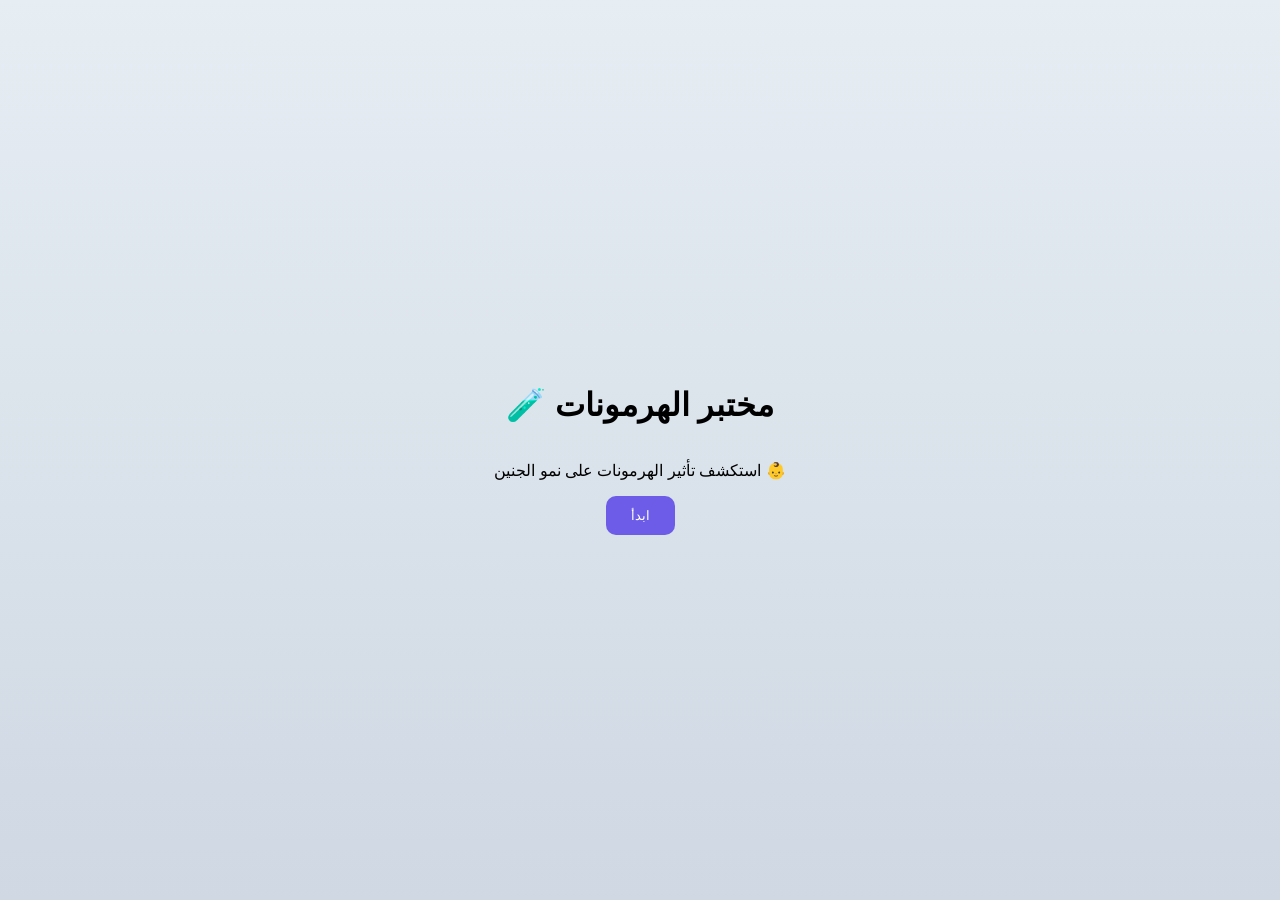
==== index.html @ 558653f4 "Add files via upload" ====
<!DOCTYPE html>
<html lang="ar">
<head>
  <meta charset="UTF-8">
  <title>مختبر الهرمونات</title>
  <link rel="stylesheet" href="style.css">
</head>

<body>

<!-- شاشة البداية -->
<div id="startScreen">
  <h1>🧪 مختبر الهرمونات</h1>
  <p>استكشف تأثير الهرمونات على نمو الجنين 👶</p> 
<button id="startBtn">ابدأ</button>
<!-- التطبيق -->
<div id="app">
 <button id="menuBtn">☰</button>
   



  <!-- القائمة -->
  <div id="sidebar">
    <h3>الهرمونات</h3>

    <!-- Estrogen -->
    <div class="hormone" draggable="true" id="h1">
      <div class="molecule"><span></span><span></span><span></span></div>
    </div>
    <p>Estrogen</p>

    <!-- Progesterone -->
    <div class="hormone" draggable="true" id="h2">
      <div class="molecule"><span></span><span></span><span></span><span></span></div>
    </div>
    <p>Progesterone</p>

    <!-- hCG -->
    <div class="hormone" draggable="true" id="h3">
      <div class="molecule"><span></span><span></span></div>
    </div>
    <p>hCG</p>

    <!-- LH -->
    <div class="hormone" draggable="true" id="h4">
      <div class="molecule"><span></span><span></span><span></span></div>
    </div>
    <p>LH</p>

    <div id="infoBox">اضغط على هرمون 👆</div>
  </div>

  <div class="container">
    <h1>🧪 المختبر</h1>

    <div id="tube"></div>

    <p id="result">النتيجة هنا...</p>

    <button id="resetBtn">🔄 إعادة</button>
  </div>

</div>

<script src="script.js"></script>
</body>
</html>
---- style.css ----
body {
  margin: 0;
  font-family: Arial;
  text-align: center;
  background: linear-gradient(to bottom, #e6edf3, #cfd8e3);
}

/* شاشة البداية */
#startScreen {
  height: 100vh;
  display: flex;
  flex-direction: column;
  justify-content: center;
  align-items: center;
}

/* زر البداية */
#startBtn {
  padding: 12px 25px;
  background: #6c5ce7;
  color: white;
  border: none;
  border-radius: 10px;
  cursor: pointer;
}


/* التطبيق */
#app {
  display: none;
}

/* زر القائمة */
#menuBtn {
  position: fixed;
  left: 10px;
  top: 10px;
  font-size: 20px;
}

/* القائمة */
#sidebar {
  position: fixed;
  left: -250px;
  top: 0;
  width: 200px;
  height: 100%;
  background: white;
  padding: 10px;
  transition: 0.3s;
}

#sidebar.active {
  left: 0;
}

/* الهرمونات */
.hormone {
  background: #6c5ce7;
  margin: 10px;
  padding: 15px;
  border-radius: 50%;
  cursor: grab;
}

/* شكل الجزيئات */
.molecule {
  display: flex;
  justify-content: center;
  gap: 4px;
}

.molecule span {
  width: 8px;
  height: 8px;
  background: white;
  border-radius: 50%;
  box-shadow: 0 0 5px white;
}

/* الأنبوب */
#tube {
  width: 180px;
  height: 250px;
  margin: auto;
  margin-top: 40px;

  background: rgba(255,255,255,0.3);
  border-radius: 25px 25px 50px 50px;
  border: 2px solid rgba(255,255,255,0.8);

  box-shadow:
    inset 0 0 20px rgba(255,255,255,0.6),
    0 10px 20px rgba(0,0,0,0.1);
}

/* النتيجة */
#result {
  margin-top: 20px;
}

/* زر إعادة */
#resetBtn {
  margin-top: 20px;
  padding: 10px;
}
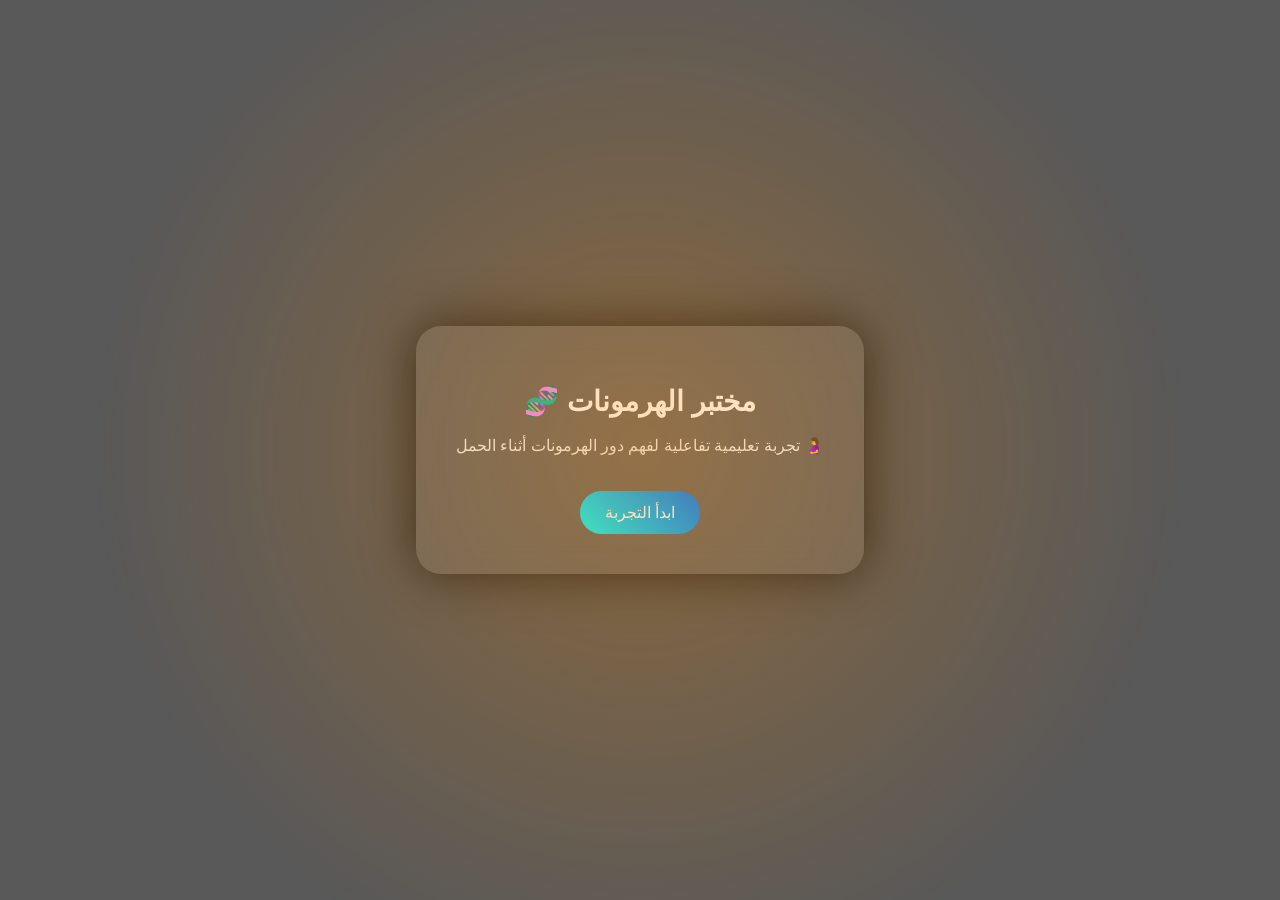
==== commit aae4e983: "Add files via upload" ====
--- a/index.html
+++ b/index.html
@@ -1,68 +1,22 @@
 <!DOCTYPE html>
 <html lang="ar">
 <head>
-  <meta charset="UTF-8">
-  <title>مختبر الهرمونات</title>
-  <link rel="stylesheet" href="style.css">
+<meta charset="UTF-8">
+<meta name="viewport" content="width=device-width, initial-scale=1.0">
+<title>مختبر الهرمونات</title>
+<link rel="stylesheet" href="style.css">
 </head>
 
 <body>
 
-<!-- شاشة البداية -->
-<div id="startScreen">
-  <h1>🧪 مختبر الهرمونات</h1>
-  <p>استكشف تأثير الهرمونات على نمو الجنين 👶</p> 
-<button id="startBtn">ابدأ</button>
-<!-- التطبيق -->
-<div id="app">
- <button id="menuBtn">☰</button>
-   
+<div class="overlay"></div>
 
+<div class="container">
+    <h1>🧬 مختبر الهرمونات</h1>
+    <p>تجربة تعليمية تفاعلية لفهم دور الهرمونات أثناء الحمل 🤰</p>
 
-
-  <!-- القائمة -->
-  <div id="sidebar">
-    <h3>الهرمونات</h3>
-
-    <!-- Estrogen -->
-    <div class="hormone" draggable="true" id="h1">
-      <div class="molecule"><span></span><span></span><span></span></div>
-    </div>
-    <p>Estrogen</p>
-
-    <!-- Progesterone -->
-    <div class="hormone" draggable="true" id="h2">
-      <div class="molecule"><span></span><span></span><span></span><span></span></div>
-    </div>
-    <p>Progesterone</p>
-
-    <!-- hCG -->
-    <div class="hormone" draggable="true" id="h3">
-      <div class="molecule"><span></span><span></span></div>
-    </div>
-    <p>hCG</p>
-
-    <!-- LH -->
-    <div class="hormone" draggable="true" id="h4">
-      <div class="molecule"><span></span><span></span><span></span></div>
-    </div>
-    <p>LH</p>
-
-    <div id="infoBox">اضغط على هرمون 👆</div>
-  </div>
-
-  <div class="container">
-    <h1>🧪 المختبر</h1>
-
-    <div id="tube"></div>
-
-    <p id="result">النتيجة هنا...</p>
-
-    <button id="resetBtn">🔄 إعادة</button>
-  </div>
-
+    <a href="hormones.html" class="btn">ابدأ التجربة</a>
 </div>
 
-<script src="script.js"></script>
 </body>
 </html>
--- a/style.css
+++ b/style.css
@@ -1,106 +1,95 @@
 body {
-  margin: 0;
-  font-family: Arial;
-  text-align: center;
-  background: linear-gradient(to bottom, #e6edf3, #cfd8e3);
+    margin: 0;
+    font-family: "Tajawal", sans-serif;
+    height: 100vh;
+    background: url("https://images.unsplash.com/photo-1555617117-08d8e0a8e6b2") no-repeat center/cover;
+    display: flex;
+    justify-content: center;
+    align-items: center;
+    color: white;
+    overflow: hidden;
 }
 
-/* شاشة البداية */
-#startScreen {
-  height: 100vh;
-  display: flex;
-  flex-direction: column;
-  justify-content: center;
-  align-items: center;
+/* تغميق */
+.overlay {
+    position: absolute;
+    width: 100%;
+    height: 100%;
+    background: rgba(0,0,0,0.65);
+    pointer-events:none;
 }
 
-/* زر البداية */
-#startBtn {
-  padding: 12px 25px;
-  background: #6c5ce7;
-  color: white;
-  border: none;
-  border-radius: 10px;
-  cursor: pointer;
+/* إضاءة */
+body::after {
+    content: "";
+    position: absolute;
+    width: 100%;
+    height: 100%;
+    background: radial-gradient(circle, rgba(255,140,0,0.3), transparent 70%);
+    pointer-events:none;
 }
 
-
-/* التطبيق */
-#app {
-  display: none;
+/* الصندوق */
+.container {
+    position: relative;
+    text-align: center;
+    padding: 40px;
+    border-radius: 25px;
+    backdrop-filter: blur(25px);
+    background: rgba(255,255,255,0.08);
+    box-shadow: 0 0 50px rgba(0,0,0,0.7);
+    animation: fade 1s;
 }
 
-/* زر القائمة */
-#menuBtn {
-  position: fixed;
-  left: 10px;
-  top: 10px;
-  font-size: 20px;
+@keyframes fade {
+    from {opacity:0; transform: translateY(40px);}
+    to {opacity:1;}
 }
 
-/* القائمة */
-#sidebar {
-  position: fixed;
-  left: -250px;
-  top: 0;
-  width: 200px;
-  height: 100%;
-  background: white;
-  padding: 10px;
-  transition: 0.3s;
+h1 {
+    font-size: 28px;
 }
 
-#sidebar.active {
-  left: 0;
+p {
+    opacity: 0.9;
 }
 
-/* الهرمونات */
-.hormone {
-  background: #6c5ce7;
-  margin: 10px;
-  padding: 15px;
-  border-radius: 50%;
-  cursor: grab;
+/* زر */
+.btn {
+    display: inline-block;
+    margin-top: 20px;
+    padding: 12px 25px;
+    border-radius: 30px;
+    background: linear-gradient(45deg, #00ffff, #0077ff);
+    text-decoration: none;
+    color: white;
+    border: none;
+    cursor: pointer;
+    transition: 0.3s;
 }
 
-/* شكل الجزيئات */
-.molecule {
-  display: flex;
-  justify-content: center;
-  gap: 4px;
+.btn:hover {
+    transform: scale(1.1);
 }
 
-.molecule span {
-  width: 8px;
-  height: 8px;
-  background: white;
-  border-radius: 50%;
-  box-shadow: 0 0 5px white;
+/* الكروت */
+.cards {
+    display: grid;
+    grid-template-columns: repeat(2, 1fr);
+    gap: 15px;
+    margin-top: 20px;
 }
 
-/* الأنبوب */
-#tube {
-  width: 180px;
-  height: 250px;
-  margin: auto;
-  margin-top: 40px;
-
-  background: rgba(255,255,255,0.3);
-  border-radius: 25px 25px 50px 50px;
-  border: 2px solid rgba(255,255,255,0.8);
-
-  box-shadow:
-    inset 0 0 20px rgba(255,255,255,0.6),
-    0 10px 20px rgba(0,0,0,0.1);
+.card {
+    padding: 20px;
+    border-radius: 15px;
+    background: rgba(255,255,255,0.1);
+    cursor: pointer;
+    transition: 0.3s;
+    backdrop-filter: blur(10px);
 }
 
-/* النتيجة */
-#result {
-  margin-top: 20px;
-}
-
-/* زر إعادة */
-#resetBtn {
-  margin-top: 20px;
-  padding: 10px;
+.card:hover {
+    transform: scale(1.1);
+    background: rgba(0,255,255,0.2);
 }
